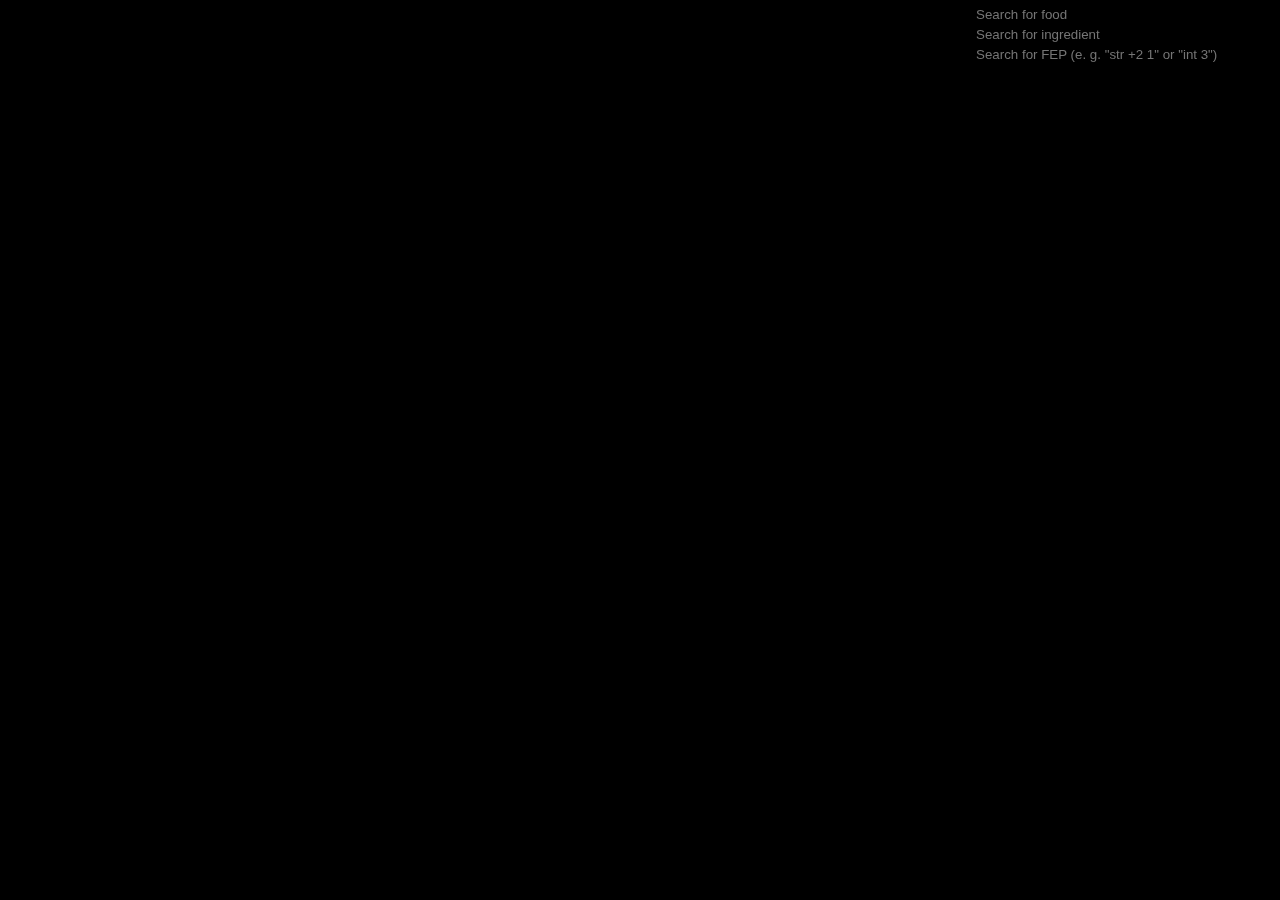
==== index.html @ a4e451b5 "Custom ingredient font" ====
<!DOCTYPE html>
<html>
<head>
	<meta charset="UTF-8">
	<title>Hafen Cookbook</title>
	<link rel="stylesheet" type="text/css" href="layout.css"/>
	<link rel="stylesheet" type="text/css" href="fonts/stylesheet.css"/>
	<link rel="stylesheet" type="text/css" href="fonts/stylesheet-sspr.css"/>
	<!-- <link rel="stylesheet" type="text/css" href="gfx/ingredient.css"/> -->
	<!-- <link rel="shortcut icon" href="favicon.ico"> -->
</head>
<body>
	<div id="rFloater">
		<div id="filters">
			<input type="text" id="filterFood"	placeholder="Search for food" />
			<input type="text" id="filterIng"		placeholder="Search for ingredient" />
			<input type="text" id="filterFEP"		placeholder="Search for FEP (e. g. &#34;str +2 1&#34; or &#34;int 3&#34;)" />
			<div class="button_halfwide" id="btnSearch">Search</div>
			<div class="button_halfwide" id="btnReset">Clear all</div>
		</div>

	</div>
	<div id="data-headers">
		<div class="hdr">Food</div>
		<div class="hdr">Ingredients</div>
		<div class="hdr">FEP</div>
		<div class="hdr">H</div>
		<div class="hdr">F/H</div>
	</div>
	<div id="data-container">
		<table id="data" class="sortable">
			<tbody>
			</tbody>
		</table>
	</div>

	<script type="text/javascript" src="options.js"></script>
	<!-- <script type="text/javascript" src="tables.js"></script> -->
	<script type="text/javascript" src="https://drive.google.com/uc?export=download&id=1iK2qEcQlBrKL30U_3EBab5uJzSHKlait"></script>
	<script type="text/javascript" src="rendertable.js"></script>
	<script type="text/javascript" src="sorttable.js"></script>
</body>
</html>
---- layout.css ----
body
{
	background-color: #000;
}

body *
{
	background: none;
	font-family: sans-serif;

}

#data-headers
{
	position: fixed;
	z-index: 2;
	overflow: hidden;
	top: 0pt;
	left: 8px;
	width: 724px;	
	height: 26px;
}

	#data-headers *
	{
		display: inline-block;
		height: 26px;
		float: left;
	}
	
	#data-headers .hdr
	{
		cursor: pointer;
		text-align: center !important;
		font-size: 11pt;
		padding-top: 3pt;
	}

	#data-headers .sorttable_sorted, #data-headers .sorttable_sorted_reverse
	{
		font-weight: bold;
	}

	#data-headers span
	{
		display: none;
	}


#data-container 
{
	position: absolute;
	left: 8px;
	top: 26px;
	width: 724px;
	margin-right: 300px;
}

#data
{
	width: 100%;
	border: none;
	border-collapse: collapse;
	margin: 0px;
	padding: 0px;
	font-size: 10.0pt;
}

#data *
{
	margin: 0px;
	padding: 0px;
}

#data tbody td *
{
	vertical-align: middle;
}

#data tr td
{
	height: 32px;
}


#data-headers div:nth-child(1)
{
	width: 175px;
}

#data td:nth-child(1)
{
	width: 175px;
	word-spacing: -0.1em;
	letter-spacing: -0.02em;
	line-height: 13px;
	/*font-size: 10.5pt;*/
	/*text-align: right;*/
	padding-left: 8px;
}

#data td:nth-child(2), #data-headers div:nth-child(2)
{
	width: 160px;
}

#data td:nth-child(2)
{
	text-align: center;
	width: 160px;
	line-height: 10pt;
	font-size: 8pt;
	padding-left: 8px !important;
}

#data td:nth-child(3), #data-headers div:nth-child(3)
{
	width: 325px;
}

#data td:nth-child(4), #data-headers div:nth-child(4),
#data td:nth-child(5), #data-headers div:nth-child(5)
{
	width: 32px;
	text-align: center;
}

#data .fep-list {
	width: 325px;
	overflow-y: hidden;
}

#data .fep-single
{
	width: 36px !important; 
	height: 32px !important; 
	float: left;
	vertical-align: middle !important;
	text-align: center;
	}

.fep-single *{
	word-spacing: -0.36em;
	letter-spacing: -0.080em;
	display: block;
	font-family: 'droid_sans_monoregular', monospace;

}

.fep-single .fep-name{
	position: relative;
	top: 14px;
	font-size: 8.5pt;
}

.fep-single .fep-value{
	position: relative;
	top: -14px;
	font-size: 10pt;
	font-weight: bold;
}

#data .ing-list
{
	display: block;
	padding-left: 4px;
	padding-right: 4px;
}

#data .ing-single
{
	float: left;
	vertical-align: middle !important;
	word-spacing: -0.09em;
	letter-spacing: -0.023em;
	margin-left: 2px;
	line-height: 8.1pt;
	font-family: 'SourceSansProRegular', sans-serif;
	font-size: 9pt;
}

/* ------------------------------------*/
/* ----------- Side panel ------------ */
/* ------------------------------------*/

#rFloater 
{
	position: fixed;
	top: 0px;
	right: 0px;
	z-index: 3;
	padding: 4px;
	width: 300px;
	height: 100%;
	font-size: 10.5pt;
}

#filters 
{
	z-index: 3;
}

#filters *
{
	margin: 0px; 
	padding: 0px;
	z-index: 4;	
	border: none;
	outline: none;
	height: 18px;
	margin-top: 1px;
}

#filters>*
{
	border-bottom: #000 1px solid;
}

.dropdownButton
{
	position: absolute;
	z-index: 5;
	width: 20px;
	text-align: center;
	cursor: pointer;
	border: none !important;
	font-size: 13.0pt;	
}

.dropdownList
{
	position: absolute;
	z-index: 99 !important;
	padding: 4px !important;
	left: -204px;
	width: 192px;
	max-height: 300px;
	overflow-y: auto;
}

.dropdownList div
{	
	height: auto !important;
	vertical-align: middle;
	border: none !important;
	cursor: pointer;	
}

#filterFood, #filterIng, #filterFEP
{
	width: 296px;
}

#filters .button_halfwide
{
	width: 128px;
	display: inline-block;
	margin: 9px;
	text-align: center;
	height: 22px;
	cursor: pointer;
}
---- fonts/stylesheet-sspr.css ----
@font-face {
    font-family: 'SourceSansProRegular';
    src: url('SourceSansPro-Regular.ttf') format('truetype');
}
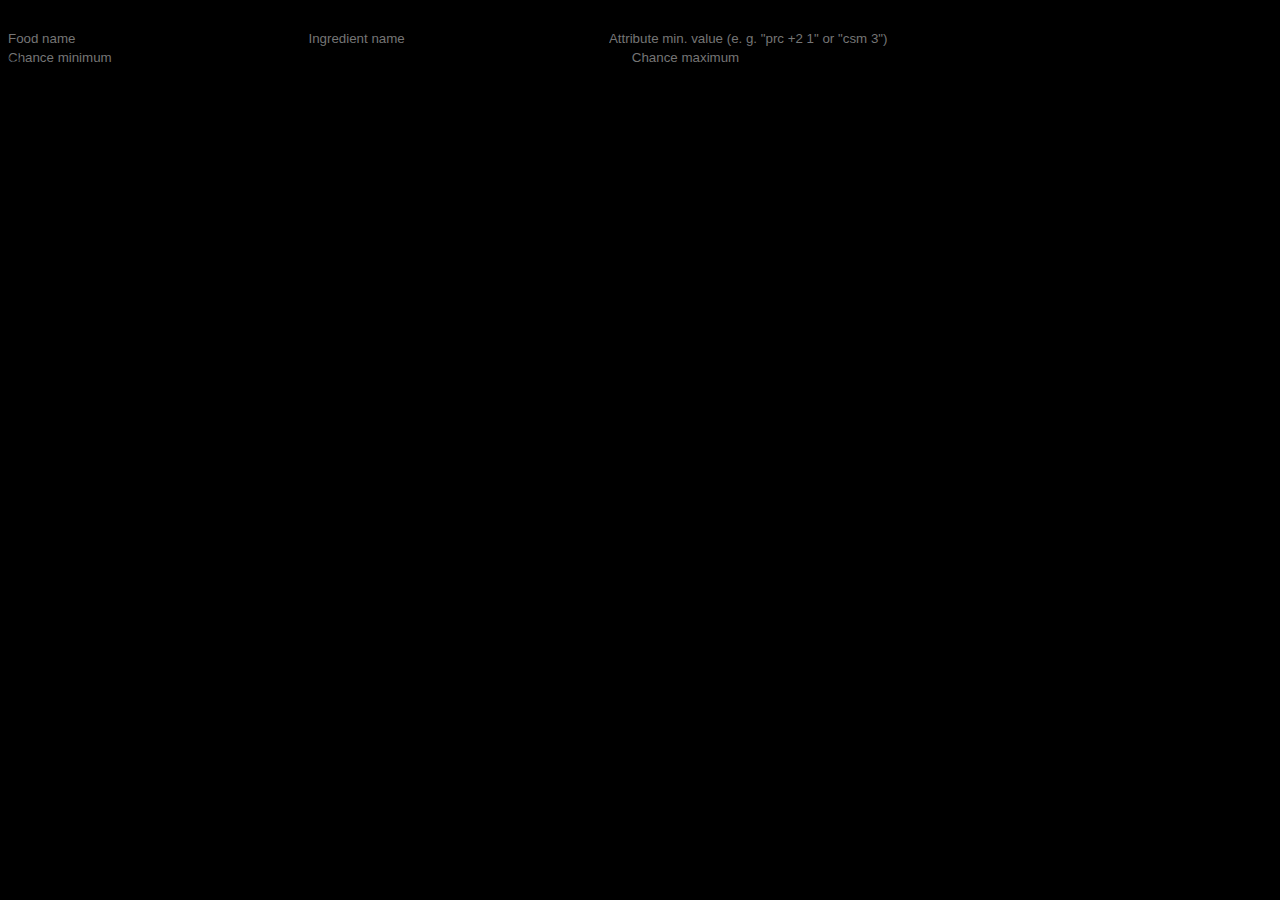
==== commit e3939795: "Space indentation" ====
--- a/index.html
+++ b/index.html
@@ -10,33 +10,52 @@
 	<!-- <link rel="shortcut icon" href="favicon.ico"> -->
 </head>
 <body>
-	<div id="rFloater">
+	<div id="pageHeader">
+		<div id="data-headers">
+			<div class="hdr">Food</div>
+			<div class="sorttable_nosort">Ingredients</div>
+			<div class="sorttable_nosort">FEP</div>
+			<div class="hdr">F</div>
+			<div class="hdr">H</div>
+			<div class="hdr">F/H</div>
+			<div class="hdr" id="hdr-chance">%<span class="sublabel">max</span></div>
+		</div>
+	</div>
+
+	<div id="data-container">
+		<table id="data" class="sortable">
+			<tbody></tbody>
+		</table>
+	</div>
+
+	<div id="pageBottom">
+		<div id="pagination">
+			<div id="pageStats"></div>
+			<div id="pageNumbers"></div>
+		</div>
 		<div id="filters">
-			<input type="text" id="filterFood"	placeholder="Search for food" />
-			<input type="text" id="filterIng"		placeholder="Search for ingredient" />
-			<input type="text" id="filterFEP"		placeholder="Search for FEP (e. g. &#34;str +2 1&#34; or &#34;int 3&#34;)" />
-			<div class="button_halfwide" id="btnSearch">Search</div>
-			<div class="button_halfwide" id="btnReset">Clear all</div>
+			<div id="button_left">
+				<div id="btnReset" class="clicky">
+					<svg xmlns="http://www.w3.org/2000/svg" viewBox="0 0 64 64"><path d="M37.707 9.586c-13.234 0-24 10.766-24 24v13.171l-8.586-8.585L2.293 41l13.414 13.414L29.121 41l-2.828-2.828-8.586 8.585V33.586c0-11.028 8.972-20 20-20s20 8.972 20 20c0 5.342-2.08 10.364-5.858 14.143l2.829 2.828a23.846 23.846 0 0 0 7.029-16.971c0-13.234-10.766-24-24-24z"/></svg>					
+				</div>
+			</div>
+			<div id="fields_middle">
+				<input type="text" id="filterFood"	placeholder="Food name" />
+				<input type="text" id="filterIng"		placeholder="Ingredient name" />
+				<input type="text" id="filterFEP"		placeholder="Attribute min. value (e. g. &#34;prc +2 1&#34; or &#34;csm 3&#34;)" />
+				<input type="text" id="filterChanceMin"		placeholder="Chance minimum" />
+				<input type="text" id="filterChanceMax"		placeholder="Chance maximum" />
+			</div>
+			<div id="button_right">
+				<div id="btnSearch" class="clicky">
+					<svg xmlns="http://www.w3.org/2000/svg" viewBox="0 0 64 64"><path d="M24 2C11.852 2 2 11.852 2 24c0 12.147 9.852 22 22 22s22-9.853 22-22c0-12.148-9.852-22-22-22zm0 42C12.972 44 4 35.028 4 24S12.972 4 24 4s20 8.972 20 20-8.972 20-20 20zM42 48l6-6 14 14-6 6z"/><circle cx="42" cy="42" r="2"/></svg>
+				</div>
+			</div>
 		</div>
 
 	</div>
-	<div id="data-headers">
-		<div class="hdr">Food</div>
-		<div class="hdr">Ingredients</div>
-		<div class="hdr">FEP</div>
-		<div class="hdr">H</div>
-		<div class="hdr">F/H</div>
-	</div>
-	<div id="data-container">
-		<table id="data" class="sortable">
-			<tbody>
-			</tbody>
-		</table>
-	</div>
-
 	<script type="text/javascript" src="options.js"></script>
-	<!-- <script type="text/javascript" src="tables.js"></script> -->
-	<script type="text/javascript" src="https://drive.google.com/uc?export=download&id=1iK2qEcQlBrKL30U_3EBab5uJzSHKlait"></script>
+	<script type="text/javascript" src="utils.js"></script>
 	<script type="text/javascript" src="rendertable.js"></script>
 	<script type="text/javascript" src="sorttable.js"></script>
 </body>
--- a/layout.css
+++ b/layout.css
@@ -7,7 +7,6 @@
 {
 	background: none;
 	font-family: sans-serif;
-
 }
 
 #data-headers
@@ -17,42 +16,53 @@
 	overflow: hidden;
 	top: 0pt;
 	left: 8px;
-	width: 724px;	
-	height: 26px;
-}
-
-	#data-headers *
+	width: 756px;	
+	height: 32px;
+}
+
+	#data-headers>*
 	{
 		display: inline-block;
-		height: 26px;
+		text-align: center !important;
+		height: 32px;
 		float: left;
 	}
 	
-	#data-headers .hdr
-	{
-		cursor: pointer;
-		text-align: center !important;
+	#data-headers .hdr, #data-headers .sorttable_nosort
+	{
 		font-size: 11pt;
 		padding-top: 3pt;
 	}
 
+	#data-headers .hdr 
+	{
+		cursor: pointer;
+	}
+
 	#data-headers .sorttable_sorted, #data-headers .sorttable_sorted_reverse
 	{
 		font-weight: bold;
 	}
 
-	#data-headers span
+	#data-headers span#sorttable_sortfwdind, #data-headers span#sorttable_sortrevind 
 	{
 		display: none;
 	}
 
+	span.sublabel {
+		font-size: 9pt !important;
+		line-height: 0.2em;
+		display: block !important;
+		width: 32px;
+		margin: auto;
+	}
 
 #data-container 
 {
 	position: absolute;
 	left: 8px;
-	top: 26px;
-	width: 724px;
+	top: 32px;
+	width: 756px;
 	margin-right: 300px;
 }
 
@@ -96,7 +106,8 @@
 	line-height: 13px;
 	/*font-size: 10.5pt;*/
 	/*text-align: right;*/
-	padding-left: 8px;
+	padding-left: 4px;
+	padding-right: 4px;
 }
 
 #data td:nth-child(2), #data-headers div:nth-child(2)
@@ -110,7 +121,6 @@
 	width: 160px;
 	line-height: 10pt;
 	font-size: 8pt;
-	padding-left: 8px !important;
 }
 
 #data td:nth-child(3), #data-headers div:nth-child(3)
@@ -119,7 +129,8 @@
 }
 
 #data td:nth-child(4), #data-headers div:nth-child(4),
-#data td:nth-child(5), #data-headers div:nth-child(5)
+#data td:nth-child(5), #data-headers div:nth-child(5),
+#data td:nth-child(6), #data-headers div:nth-child(6)
 {
 	width: 32px;
 	text-align: center;
@@ -174,7 +185,7 @@
 	word-spacing: -0.09em;
 	letter-spacing: -0.023em;
 	margin-left: 2px;
-	line-height: 8.1pt;
+	line-height: 8pt;
 	font-family: 'SourceSansProRegular', sans-serif;
 	font-size: 9pt;
 }
@@ -251,6 +262,13 @@
 	width: 296px;
 }
 
+#filterChanceMin, #filterChanceMax
+{
+	width: 49%;
+	/*margin-right: 2px;*/
+	/*margin-left: 2px;*/
+}
+
 #filters .button_halfwide
 {
 	width: 128px;
--- a/gfx/ingredient.css
+++ b/gfx/ingredient.css
@@ -0,0 +1,181 @@
+.ing-list
+{
+	display: inline-block !important;
+	padding: 0px !important;
+}
+
+.ing-single
+{
+	background-image: url("ingredient.png");
+	width: 30px;
+	height: 30px;
+	overflow: hidden;
+	text-indent: -100pt;
+	padding: 0px !important;
+	margin: 0px !important;
+}
+
+.barleyflour{background-position: -150px -570px}
+.wheatflour {background-position: -180px -570px}
+
+.leek 			{background-position: -60px -30px}
+.redonion 	{background-position: -30px -30px}
+.yellowonion{background-position: -0px -30px}
+
+.beetrootleaves {background-position: -0px -60px}
+.greenkelp 			{background-position: -30px -60px}
+.heartwoodleaves{background-position: -60px -60px}
+.lettuceleaf 		{background-position: -90px -60px}
+.marshmallow 		{background-position: -120px -60px}
+.stingingnettle {background-position: -150px -60px}
+
+.birchsap {background-position: -0px -90px}
+.maplesap {background-position: -30px -90px}
+.honey 		{background-position: -60px -90px}
+
+.baybolete 			{background-position: -0px -120px}
+.bloatedbolete 	{background-position: -30px -120px}
+.blacktrumpets 	{background-position: -60px -120px}
+.blacktruffles 	{background-position: -90px -90px}
+.chantrelles 		{background-position: -90px -120px}
+.fieldblewits 	{background-position: -120px -120px}
+.giantpuffball 	{background-position: -150px -120px}
+.parasolmushroom{background-position: -180px -120px}
+.driedmorels		{background-position: -210px -120px}
+.cavelantern		{background-position: -120px -90px}
+.parboiledmorels{background-position: -150px -90px}
+.trollmushrooms {background-position: -180px -90px}
+.yellowfeet 		{background-position: -210px -90px}
+
+.asp 					{background-position: -0px -180px}
+.bream 				{background-position: -30px -180px}
+.brill 				{background-position: -60px -180px}
+.burbot 			{background-position: -90px -180px}
+.carp 				{background-position: -120px -180px}
+.catfish 			{background-position: -150px -180px}
+.chub 				{background-position: -180px -180px}
+.eel 					{background-position: -210px -180px}
+.grayling 		{background-position: -0px -210px}
+.ide 					{background-position: -30px -210px}
+.lavaret 			{background-position: -60px -210px}
+.perch 				{background-position: -90px -210px}
+.pike 				{background-position: -120px -210px}
+.plaice 			{background-position: -150px -210px}
+.roach 				{background-position: -180px -210px}
+.ruffe 				{background-position: -210px -210px}
+.salmon 			{background-position: -0px -240px}
+.silverbream 	{background-position: -30px -240px}
+.smelt 				{background-position: -60px -240px}
+.sturgeon 		{background-position: -90px -240px}
+.tench 				{background-position: -120px -240px}
+.trout 				{background-position: -150px -240px}
+.zander 			{background-position: -180px -240px}
+.zope 				{background-position: -210px -240px}
+
+.caveangler			{background-position: -0px -390px}
+.cavesculpin		{background-position: -30px -390px}
+.paleghostfish	{background-position: -60px -390px}
+.cavelacanth		{background-position: -90px -390px}
+
+.cowsmilk 	{background-position: -30px -0px}
+.sheepsmilk {background-position: -60px -0px}
+.goatsmilk 	{background-position: -90px -0px}
+.aurochsmilk{background-position: -120px -0px}
+
+.chicken 				{background-position: -0px   -150px}
+.goldeneagle 		{background-position: -30px  -150px}
+.woodgrouse 		{background-position: -60px  -150px}
+.magpie 				{background-position: -90px  -150px}
+.mallard 				{background-position: -120px -150px}
+.ptarmigan 			{background-position: -150px -150px}
+.quail 					{background-position: -180px -150px}
+.swan 					{background-position: -210px -150px}
+
+.bear 					{background-position: -0px   -270px}
+.boar 					{background-position: -30px  -270px}
+.goat 					{background-position: -60px  -270px}
+.mammoth 				{background-position: -90px  -270px}
+.adder 					{background-position: -120px -270px}
+.badger 				{background-position: -150px -270px}
+.bat 						{background-position: -180px -270px}
+.beaver 				{background-position: -210px -270px}
+
+.beef 					{background-position: -0px   -300px}
+.fox 						{background-position: -30px  -300px}
+.greyseal 			{background-position: -60px  -300px}
+.hedgehog 			{background-position: -90px  -300px}
+.horse 					{background-position: -120px -300px}
+.lynx 					{background-position: -150px -300px}
+.mole 					{background-position: -180px -300px}
+.moose 					{background-position: -210px -300px}
+
+.mutton 				{background-position: -0px   -330px}
+.otter 					{background-position: -30px  -330px}
+.pork 					{background-position: -60px  -330px}
+.rabbit 				{background-position: -90px  -330px}
+.reindeervenison{background-position: -120px -330px}
+.venison 				{background-position: -150px -330px}
+.squirrel 			{background-position: -180px -330px}
+.walrus 				{background-position: -210px -330px}
+
+.wildbeef 			{background-position: -0px    -360px}
+.wildmutton 		{background-position: -30px   -360px}
+.wildgoat 			{background-position: -60px   -360px}
+.wildhorse 			{background-position: -90px   -360px}
+.wolverine 			{background-position: -120px  -360px}
+
+.troll 					{background-position: -180px  -360px}
+.boreworm 			{background-position: -210px  -360px}
+.cavelouse 			{background-position: -210px  -390px}
+.chasmconch 		{background-position: -180px  -390px}
+ 
+.carrot 	{background-position: -0px    -450px}
+.beetroot {background-position: -30px   -450px}
+.cavebulb {background-position: -60px   -450px}
+.turnip 	{background-position: -90px   -450px}
+ 
+.cherries {background-position: -0px   -480px}
+.grapes 	{background-position: -30px  -480px}
+.plum 		{background-position: -60px  -480px}
+.pear 		{background-position: -90px  -480px}
+.quince 	{background-position: -120px -480px}
+.redapple {background-position: -150px -480px}
+ 
+.blackberry 	{background-position: -0px   -510px}
+.blackcurrant {background-position: -30px  -510px}
+.blueberries 	{background-position: -60px  -510px}
+.candleberry 	{background-position: -90px  -510px}
+.dogrosehips 	{background-position: -120px -510px}
+.elderberries {background-position: -150px -510px}
+.gooseberry 	{background-position: -180px -510px}
+.lingonberries{background-position: -210px -510px}
+
+.mulberry 		{background-position: -0px   -540px}
+.raspberry 		{background-position: -30px  -540px}
+.redcurrant 	{background-position: -60px  -540px}
+.seaberries 	{background-position: -90px  -540px}
+.sloanberries {background-position: -120px -540px}
+.strawberries {background-position: -150px -540px}
+
+.cucumber 		{background-position: -0px    -570px}
+.olive 				{background-position: -30px   -570px}
+.peapod 			{background-position: -60px   -570px}
+.pumpkinflesh {background-position: -90px   -570px}
+
+/*
+CARCASSES:
+Chicken
+Golden Eagle
+Wood Grouse
+Magpie
+Mallard
+Ptarmigan
+Quail
+Adder
+Bat
+Hedgehog
+Mole
+Rabbit
+Squirrel
+Swan
+*/
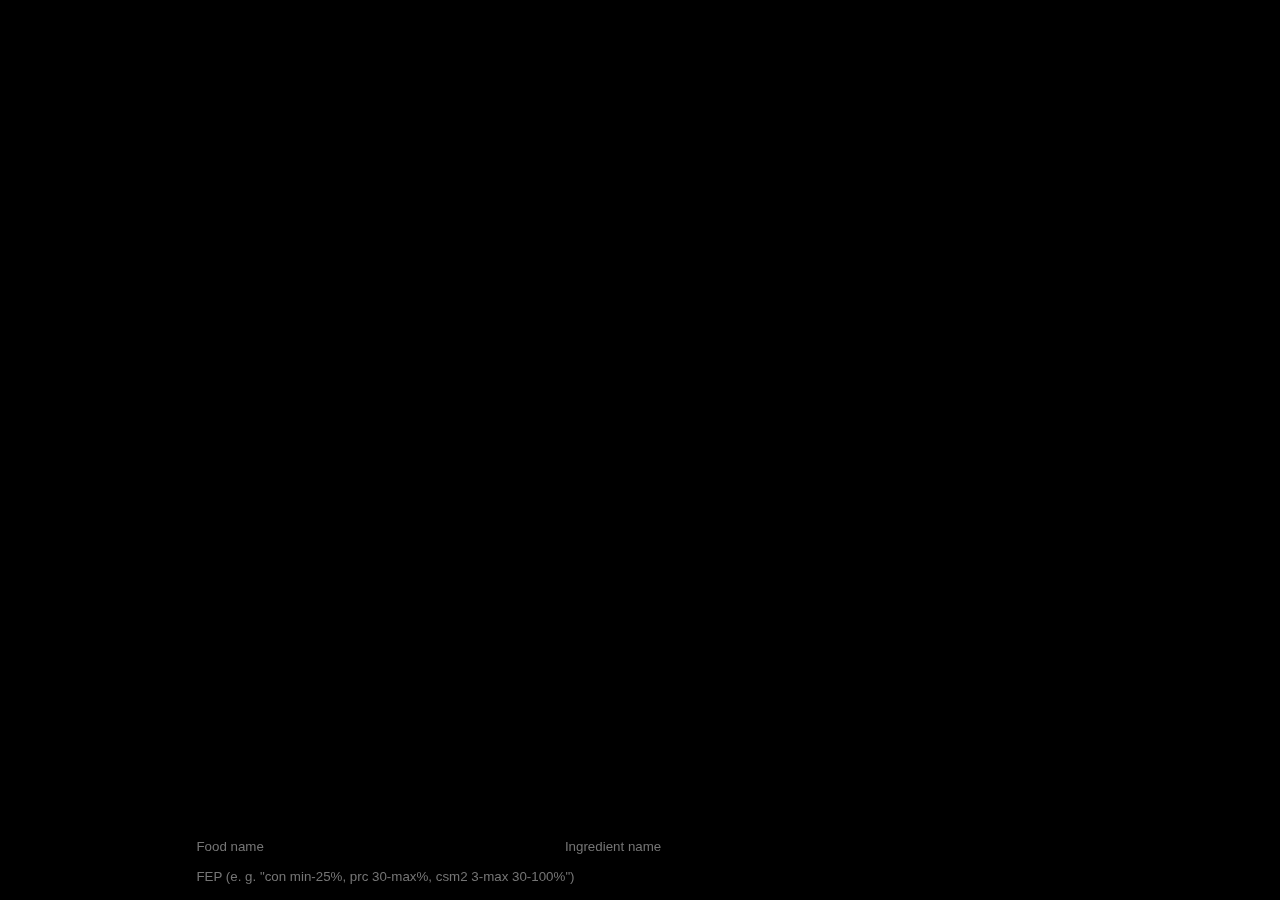
==== commit d5872b6f: "Satiation info added" ====
--- a/index.html
+++ b/index.html
@@ -6,19 +6,19 @@
 	<link rel="stylesheet" type="text/css" href="layout.css"/>
 	<link rel="stylesheet" type="text/css" href="fonts/stylesheet.css"/>
 	<link rel="stylesheet" type="text/css" href="fonts/stylesheet-sspr.css"/>
-	<!-- <link rel="stylesheet" type="text/css" href="gfx/ingredient.css"/> -->
-	<!-- <link rel="shortcut icon" href="favicon.ico"> -->
+	<link rel="shortcut icon" href="favicon.ico">
 </head>
 <body>
 	<div id="pageHeader">
 		<div id="data-headers">
-			<div class="hdr">Food</div>
-			<div class="sorttable_nosort">Ingredients</div>
-			<div class="sorttable_nosort">FEP</div>
-			<div class="hdr">F</div>
-			<div class="hdr">H</div>
-			<div class="hdr">F/H</div>
+			<div class="hdr" id="hdr-food">Food</div>
+			<div class="nosort">Ingredients</div>
+			<div class="nosort">FEP</div>
+			<div class="hdr" id="hdr-f">F</div>
+			<div class="hdr" id="hdr-h">H</div>
+			<div class="hdr" id="hdr-fh">F/H</div>
 			<div class="hdr" id="hdr-chance">%<span class="sublabel">max</span></div>
+			<div class="nosort">Satiations</div>
 		</div>
 	</div>
 
@@ -42,9 +42,7 @@
 			<div id="fields_middle">
 				<input type="text" id="filterFood"	placeholder="Food name" />
 				<input type="text" id="filterIng"		placeholder="Ingredient name" />
-				<input type="text" id="filterFEP"		placeholder="Attribute min. value (e. g. &#34;prc +2 1&#34; or &#34;csm 3&#34;)" />
-				<input type="text" id="filterChanceMin"		placeholder="Chance minimum" />
-				<input type="text" id="filterChanceMax"		placeholder="Chance maximum" />
+				<input type="text" id="filterFEP"		placeholder="FEP (e. g. &#34;con min-25%, prc 30-max%, csm2 3-max 30-100%&#34;)" />
 			</div>
 			<div id="button_right">
 				<div id="btnSearch" class="clicky">
@@ -56,7 +54,7 @@
 	</div>
 	<script type="text/javascript" src="options.js"></script>
 	<script type="text/javascript" src="utils.js"></script>
+	<script type="text/javascript" src="loadjson.js"></script>
 	<script type="text/javascript" src="rendertable.js"></script>
-	<script type="text/javascript" src="sorttable.js"></script>
 </body>
 </html>--- a/layout.css
+++ b/layout.css
@@ -1,185 +1,180 @@
-body
-{
+body {
 	background-color: #000;
 }
 
-body *
-{
+body * {
 	background: none;
 	font-family: sans-serif;
 }
 
-#data-headers
-{
+a {
+	text-decoration: none;
+}
+
+a:hover {
+	text-decoration: underline;
+}
+
+.clicky {
+	cursor: pointer;	
+}
+
+.pagenum:hover {
+	border-radius: 5px;
+}
+
+#pageHeader, #pageBottom {
 	position: fixed;
 	z-index: 2;
 	overflow: hidden;
-	top: 0pt;
-	left: 8px;
-	width: 756px;	
-	height: 32px;
-}
-
-	#data-headers>*
-	{
+	left: 0px;
+	width: 100%;	
+}
+
+#pageHeader {
+	top: 0px;
+}
+
+#pageBottom {
+	bottom: 0px;
+}
+
+#data-headers, #data-container, #filters {
+	width: 1040px;
+}
+
+#data-headers {
+	height: 24px;
+	margin: 8px auto 0px auto;
+}
+
+	#data-headers>*	{
 		display: inline-block;
 		text-align: center !important;
-		height: 32px;
+		height: 100%;
 		float: left;
 	}
 	
-	#data-headers .hdr, #data-headers .sorttable_nosort
-	{
-		font-size: 11pt;
-		padding-top: 3pt;
-	}
-
-	#data-headers .hdr 
-	{
+	#data-headers .hdr {
+		font-size: 12pt;
+	}
+
+	#data-headers .hdr {
 		cursor: pointer;
 	}
 
-	#data-headers .sorttable_sorted, #data-headers .sorttable_sorted_reverse
-	{
-		font-weight: bold;
-	}
-
-	#data-headers span#sorttable_sortfwdind, #data-headers span#sorttable_sortrevind 
-	{
-		display: none;
-	}
-
 	span.sublabel {
-		font-size: 9pt !important;
+		font-size: 10pt !important;
 		line-height: 0.2em;
 		display: block !important;
 		width: 32px;
 		margin: auto;
 	}
 
-#data-container 
-{
-	position: absolute;
-	left: 8px;
-	top: 32px;
-	width: 756px;
-	margin-right: 300px;
-}
-
-#data
-{
+#data-container {
+	padding-top: 32px;
+	padding-bottom: 110px;
+	margin: 0px auto 0px auto;
+}
+
+#data {
 	width: 100%;
 	border: none;
 	border-collapse: collapse;
+	font-size: 10.0pt;
+}
+
+#data * {
 	margin: 0px;
 	padding: 0px;
-	font-size: 10.0pt;
-}
-
-#data *
-{
-	margin: 0px;
-	padding: 0px;
-}
-
-#data tbody td *
-{
+}
+
+#data tbody td * {
 	vertical-align: middle;
 }
 
-#data tr td
-{
+#data tr td {
 	height: 32px;
 }
 
 
-#data-headers div:nth-child(1)
-{
-	width: 175px;
-}
-
-#data td:nth-child(1)
-{
-	width: 175px;
-	word-spacing: -0.1em;
-	letter-spacing: -0.02em;
+#data td:nth-child(1), #data-headers div:nth-child(1) {
+	width: 230px;
+}
+
+#data td:nth-child(1) {
+	word-spacing: -0.10em;
+	letter-spacing: -0.010em;
 	line-height: 13px;
-	/*font-size: 10.5pt;*/
-	/*text-align: right;*/
 	padding-left: 4px;
 	padding-right: 4px;
 }
 
-#data td:nth-child(2), #data-headers div:nth-child(2)
-{
-	width: 160px;
-}
-
-#data td:nth-child(2)
-{
-	text-align: center;
-	width: 160px;
+#data td:nth-child(2), #data-headers div:nth-child(2) {
+	width: 190px;
+}
+
+#data td:nth-child(2) {
+	text-align: center;
 	line-height: 10pt;
 	font-size: 8pt;
 }
 
-#data td:nth-child(3), #data-headers div:nth-child(3)
-{
+#data td:nth-child(3), #data-headers div:nth-child(3) {
 	width: 325px;
 }
 
 #data td:nth-child(4), #data-headers div:nth-child(4),
 #data td:nth-child(5), #data-headers div:nth-child(5),
-#data td:nth-child(6), #data-headers div:nth-child(6)
-{
-	width: 32px;
-	text-align: center;
+#data td:nth-child(6), #data-headers div:nth-child(6),
+#data td:nth-child(7), #data-headers div:nth-child(7) {
+	width: 36px;
+	text-align: center;
+}
+
+#data td:nth-child(8), #data-headers div:nth-child(8) {
+	width: 150px;
 }
 
 #data .fep-list {
 	width: 325px;
-	overflow-y: hidden;
-}
-
-#data .fep-single
-{
+}
+
+#data .fep-single {
 	width: 36px !important; 
 	height: 32px !important; 
 	float: left;
 	vertical-align: middle !important;
 	text-align: center;
-	}
-
-.fep-single *{
+}
+
+.fep-single * {
 	word-spacing: -0.36em;
 	letter-spacing: -0.080em;
 	display: block;
 	font-family: 'droid_sans_monoregular', monospace;
-
-}
-
-.fep-single .fep-name{
+}
+
+.fep-single .fep-name {
 	position: relative;
 	top: 14px;
 	font-size: 8.5pt;
 }
 
-.fep-single .fep-value{
+.fep-single .fep-value {
 	position: relative;
 	top: -14px;
 	font-size: 10pt;
 	font-weight: bold;
 }
 
-#data .ing-list
-{
+#data .ing-list {
 	display: block;
 	padding-left: 4px;
 	padding-right: 4px;
 }
 
-#data .ing-single
-{
+#data .ing-single {
 	float: left;
 	vertical-align: middle !important;
 	word-spacing: -0.09em;
@@ -190,91 +185,107 @@
 	font-size: 9pt;
 }
 
-/* ------------------------------------*/
-/* ----------- Side panel ------------ */
-/* ------------------------------------*/
-
-#rFloater 
-{
-	position: fixed;
-	top: 0px;
-	right: 0px;
-	z-index: 3;
-	padding: 4px;
-	width: 300px;
-	height: 100%;
-	font-size: 10.5pt;
-}
-
-#filters 
-{
-	z-index: 3;
-}
-
-#filters *
-{
+#data .sat-list {
+	width: 150px;
+	display: block;
+}
+
+#data .sat-single>*{
+	float: left;
+	word-spacing: -0.05em;
+	letter-spacing: -0.023em;
+	padding-left: 4px;
+	line-height: 7.0pt;
+	font-family: 'SourceSansProRegular', sans-serif;
+	font-size: 10pt;
+}
+
+#data .sat-single {
+	clear: both;
+}
+
+.sat-d {
+	font-size: 6pt !important;
+	padding-top: 0.75pt !important;
+}
+
+
+/* ------------------------------------*/
+/* ----------- 	Pagination 	---------- */
+/* ------------------------------------*/
+
+#pageStats {
+	margin-top: 6pt;
+	font-size: 75%;
+}
+
+#pageStats, #pageNumbers {
+	text-align: center;
+}
+
+.pagenum {
+	cursor: pointer;	
+	padding: 0.2ex 0.7ex 0.2ex 0.7ex;
+}
+
+.pagenum.current {
+	font-weight: bold;
+	cursor: default;
+}
+
+#pagination .separator {
+	font-size: 60%;
+	margin: 0ex 0.5ex 0ex 0.5ex;
+}
+
+/* ------------------------------------*/
+/* ----------- 	Filters 	------------ */
+/* ------------------------------------*/
+
+#filters {
+	margin: 0px auto 0px auto;
+}
+
+#filters * {
 	margin: 0px; 
 	padding: 0px;
 	z-index: 4;	
 	border: none;
 	outline: none;
-	height: 18px;
-	margin-top: 1px;
-}
-
-#filters>*
-{
+	vertical-align: middle;
+}
+
+#filters>* {
+	display: inline-block;
+	height: 72px;
+}
+
+#button_left, #button_right {
+	width: 72px;
+}
+
+#btnSearch, #btnReset {
+	margin: 6px;
+	height: 60px;
+	width: 60px;
+}
+
+#fields_middle {
+	width: 736px;
+}
+
+#filterFood, #filterIng {
+	width: 360px;
+}
+
+#filterFood, #filterIng, #filterFEP {
+	height: 16pt;
+	margin-right: 4px;
+	margin-top: 8px;
 	border-bottom: #000 1px solid;
-}
-
-.dropdownButton
-{
-	position: absolute;
-	z-index: 5;
-	width: 20px;
-	text-align: center;
-	cursor: pointer;
-	border: none !important;
-	font-size: 13.0pt;	
-}
-
-.dropdownList
-{
-	position: absolute;
-	z-index: 99 !important;
-	padding: 4px !important;
-	left: -204px;
-	width: 192px;
-	max-height: 300px;
-	overflow-y: auto;
-}
-
-.dropdownList div
-{	
-	height: auto !important;
-	vertical-align: middle;
-	border: none !important;
-	cursor: pointer;	
-}
-
-#filterFood, #filterIng, #filterFEP
-{
-	width: 296px;
-}
-
-#filterChanceMin, #filterChanceMax
-{
-	width: 49%;
-	/*margin-right: 2px;*/
-	/*margin-left: 2px;*/
-}
-
-#filters .button_halfwide
-{
-	width: 128px;
 	display: inline-block;
-	margin: 9px;
-	text-align: center;
-	height: 22px;
-	cursor: pointer;
-}
+}
+
+#filterFEP {
+	width: 734px;
+}